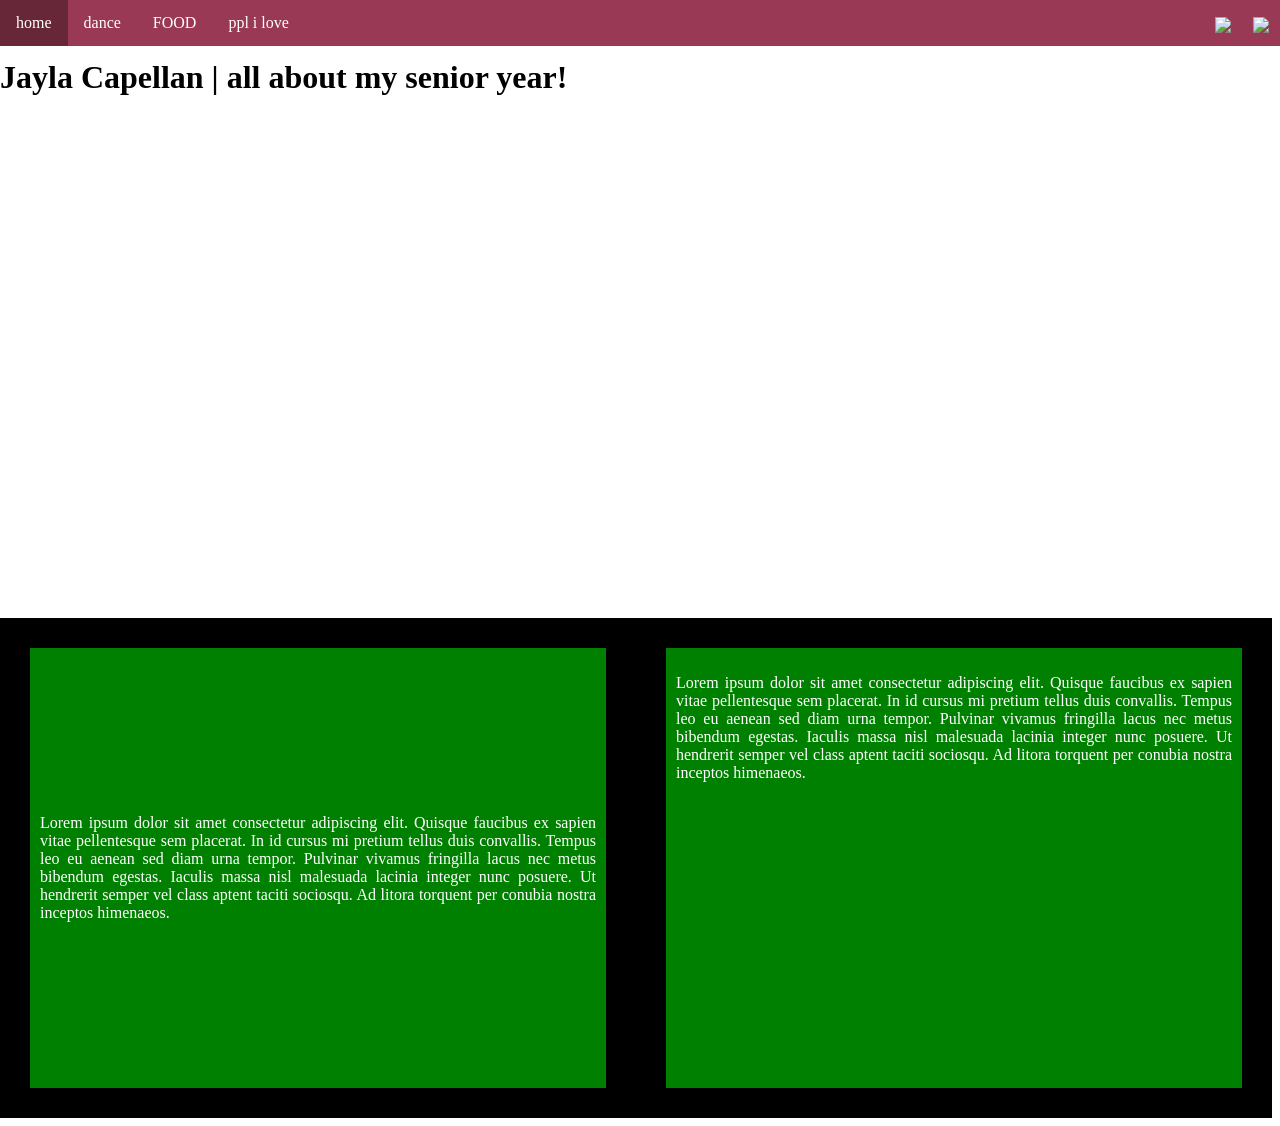
==== index.html @ 03ca2d98 "umm..." ====
<!-- Final Project
Requirements
[  ] Customized HTML Page #1
[  ] Customized HTML Page #2 
[  ] Customized HTML Page #3
[  ] Customized HTML Page #4

Select ONE Additional Feature to Add  
[ no ] Feature 1 - Google Font
[ no ] Feature 2 - Include jQuery
[ no ] Feature 3 - Embed Code from Spotify/Google Docs/YouTube
[ no ] Feature 4 - Customized HTML Page #5
-->


<!DOCTYPE html>
<html>
  <head>
    <meta charset="utf-8" />
    <title>Final Portfolio Project</title>
    <link href="style.css" rel="stylesheet" type="text/css" />
    <style>
      /* Styling Only Related To THIS Page */
      /*~~~~~ Taken From:
      https://www.w3schools.com/howto/howto_css_parallax.asp*/
      .parallax {
        /* The image used */
        background-image: url("CS_Ed_Week_2025.jpg");

        /* Set a specific height */
        min-height: 500px;

        /* Create the parallax scrolling effect */
        background-attachment: fixed;
        background-position: center;
        background-repeat: no-repeat;
        background-size: cover;
      }
      .textblock {
        min-height: 500px;
        background-color: black;
        color: white;
      }
      .parent-flex {
        display: flex;
      }
      .child-flex {
        background-color: green;
        margin: 30px;
        padding: 10px;
        text-align: justify;
      }
      .para-1{
        display: flex;
        align-items: center;
      }
    </style>
  </head>
  <body>
    <!-- ⬆⬆⬆⬆ Nav Bar -->
    <ul>
      <li><a class="active" href="index.html">home</a></li>
      <li><a href="aboutme.html">dance</a></li>
      <li><a href="art.html">FOOD</a></li>
      <li><a href="resume.html">ppl i love</a></li>
      <li style="float: right">
        <a target="_blank" href=""
          ><img
            src="https://www.getfocused.no/wp-content/uploads/2022/09/White-YouTube-Logo-Transparent.png"
            style="width: 25px; margin: -5px"
        /></a>
      </li>
      <li style="float: right">
        <a target="_blank" href=""
          ><img
            src="https://img.icons8.com/win10/512/FFFFFF/instagram-new.png"
            style="width: 25px; margin: -5px"
        /></a>
      </li>
    </ul>

    <!-- ⬇⬇⬇⬇⬇⬇ Main Page Content -->
    <h1>Jayla Capellan | all about my senior year!</h1>
    <div class="parallax"></div>

    <div class="textblock parent-flex">
      <div class="child-flex para-1">
        <p>
          Lorem ipsum dolor sit amet consectetur adipiscing elit. Quisque
          faucibus ex sapien vitae pellentesque sem placerat. In id cursus mi
          pretium tellus duis convallis. Tempus leo eu aenean sed diam urna
          tempor. Pulvinar vivamus fringilla lacus nec metus bibendum egestas.
          Iaculis massa nisl malesuada lacinia integer nunc posuere. Ut
          hendrerit semper vel class aptent taciti sociosqu. Ad litora torquent
          per conubia nostra inceptos himenaeos.
        </p>
      </div>
      <div class="child-flex">
        <p>
          Lorem ipsum dolor sit amet consectetur adipiscing elit. Quisque
          faucibus ex sapien vitae pellentesque sem placerat. In id cursus mi
          pretium tellus duis convallis. Tempus leo eu aenean sed diam urna
          tempor. Pulvinar vivamus fringilla lacus nec metus bibendum egestas.
          Iaculis massa nisl malesuada lacinia integer nunc posuere. Ut
          hendrerit semper vel class aptent taciti sociosqu. Ad litora torquent
          per conubia nostra inceptos himenaeos.
        </p>
      </div>
    </div>
  </body>
</html>
---- style.css ----
/* Styling Only Related To ALL Pages */

body {
  padding-top: 30px;
  margin-left: 0px;
}
/* ⬆⬆⬆⬆ Nav Bar Styling 
~~~~~ Taken From: 
https://www.w3schools.com/css/css_navbar_horizontal.asp */
ul {
  list-style-type: none;
  margin: 0;
  padding: 0;
  overflow: hidden;
  background-color: #993955;
  position: fixed;
  top: 0;
  width: 100%;
  z-index: 999;
}

li {
  float: left;
}

li a {
  display: block;
  color: white;
  text-align: center;
  padding: 14px 16px;
  text-decoration: none;
}

li a:hover:not(.active) {
  background-color: #FFC2DE;
}

.active {
  background-color: #682739;
}

h1 {
  width: 100%;
}
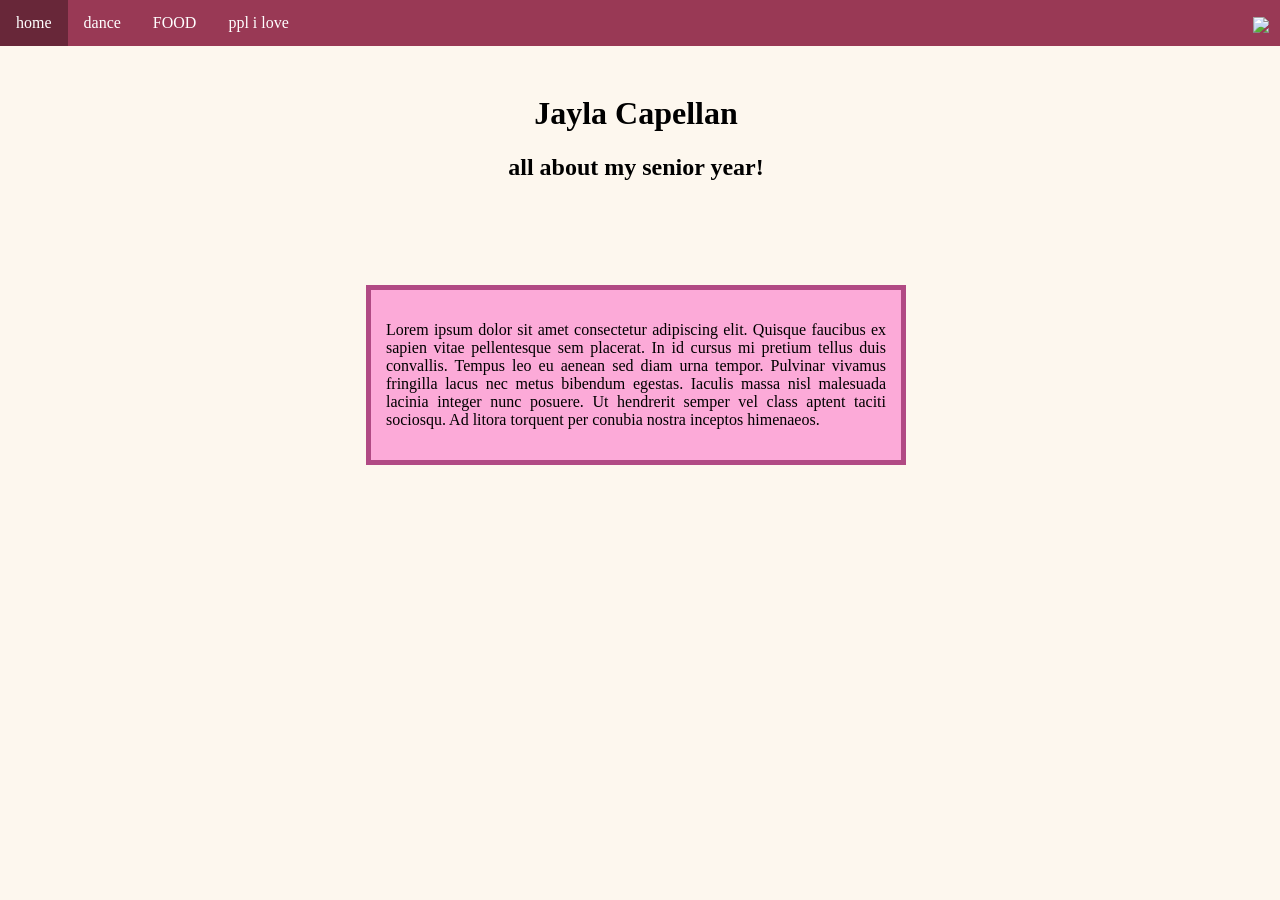
==== commit cb2a9db2: "umm" ====
--- a/index.html
+++ b/index.html
@@ -23,9 +23,9 @@
       /* Styling Only Related To THIS Page */
       /*~~~~~ Taken From:
       https://www.w3schools.com/howto/howto_css_parallax.asp*/
-      .parallax {
+      body {
         /* The image used */
-        background-image: url("CS_Ed_Week_2025.jpg");
+        background-color: rgb(253, 247, 238);
 
         /* Set a specific height */
         min-height: 500px;
@@ -43,16 +43,20 @@
       }
       .parent-flex {
         display: flex;
+        justify-content: center;
+        align-items: center;            
       }
       .child-flex {
-        background-color: green;
+        flex: 0 1 500px;
+        background-color:rgb(252, 170, 216);
+        border: 5px solid rgb(177, 74, 132);
         margin: 30px;
-        padding: 10px;
+        padding: 15px;
         text-align: justify;
       }
-      .para-1{
-        display: flex;
-        align-items: center;
+
+      .home{
+        text-align: center
       }
     </style>
   </head>
@@ -60,9 +64,9 @@
     <!-- ⬆⬆⬆⬆ Nav Bar -->
     <ul>
       <li><a class="active" href="index.html">home</a></li>
-      <li><a href="aboutme.html">dance</a></li>
-      <li><a href="art.html">FOOD</a></li>
-      <li><a href="resume.html">ppl i love</a></li>
+      <li><a href="dance.html">dance</a></li>
+      <li><a href="FOOD.html">FOOD</a></li>
+      <li><a href="pplilove.html">ppl i love</a></li>
       <li style="float: right">
         <a target="_blank" href=""
           ><img
@@ -70,31 +74,23 @@
             style="width: 25px; margin: -5px"
         /></a>
       </li>
-      <li style="float: right">
-        <a target="_blank" href=""
-          ><img
-            src="https://img.icons8.com/win10/512/FFFFFF/instagram-new.png"
-            style="width: 25px; margin: -5px"
-        /></a>
-      </li>
+      
     </ul>
 
     <!-- ⬇⬇⬇⬇⬇⬇ Main Page Content -->
-    <h1>Jayla Capellan | all about my senior year!</h1>
+     <br>
+     <br>
+    <h1 class="home">Jayla Capellan</h1>
+    <h2 class="home">all about my senior year!</h2>
     <div class="parallax"></div>
 
-    <div class="textblock parent-flex">
-      <div class="child-flex para-1">
-        <p>
-          Lorem ipsum dolor sit amet consectetur adipiscing elit. Quisque
-          faucibus ex sapien vitae pellentesque sem placerat. In id cursus mi
-          pretium tellus duis convallis. Tempus leo eu aenean sed diam urna
-          tempor. Pulvinar vivamus fringilla lacus nec metus bibendum egestas.
-          Iaculis massa nisl malesuada lacinia integer nunc posuere. Ut
-          hendrerit semper vel class aptent taciti sociosqu. Ad litora torquent
-          per conubia nostra inceptos himenaeos.
-        </p>
       </div>
+
+                                    <br>
+                                    <br>
+                                    <br>
+
+    <div class="parent-flex">
       <div class="child-flex">
         <p>
           Lorem ipsum dolor sit amet consectetur adipiscing elit. Quisque
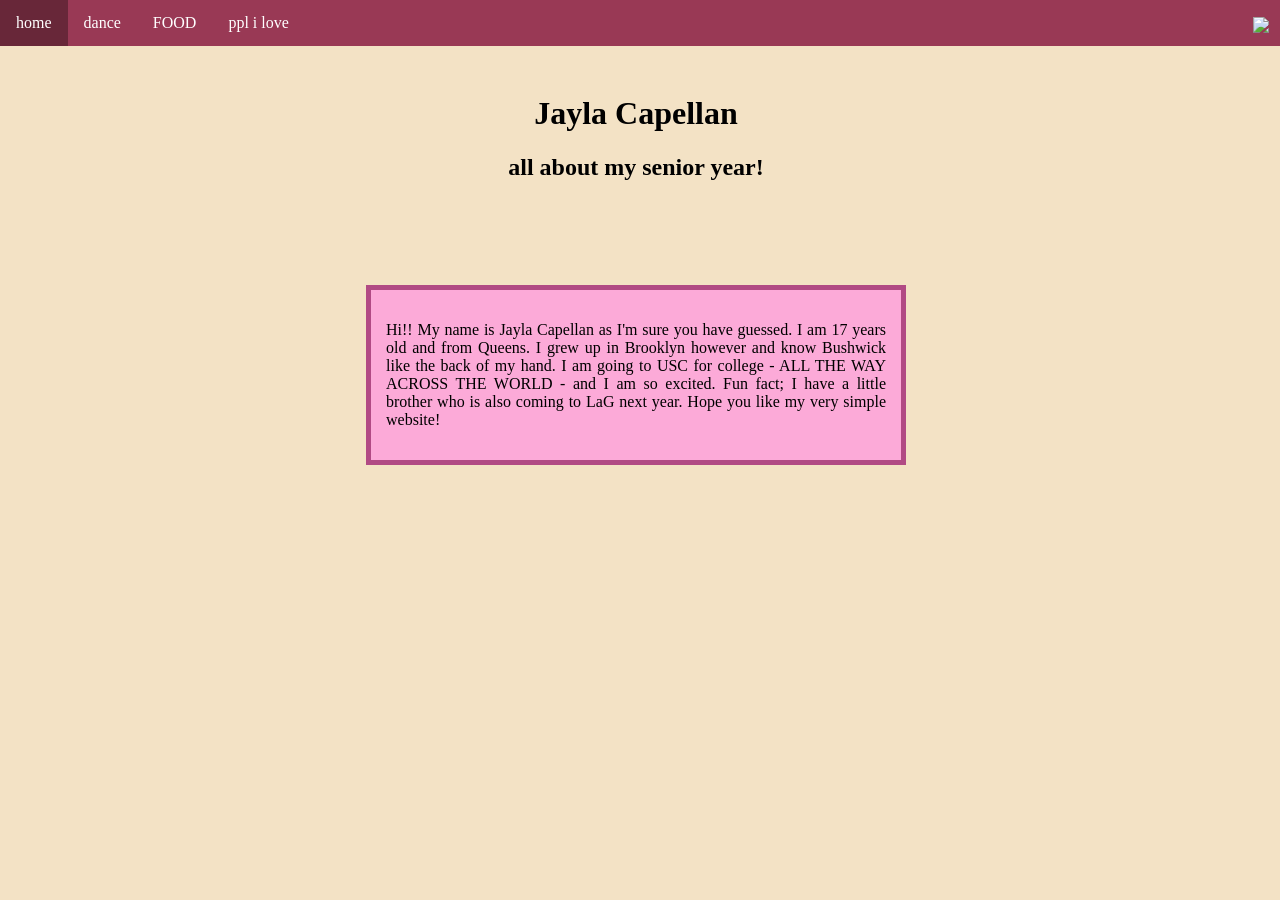
==== commit 4181f57d: "well..." ====
--- a/index.html
+++ b/index.html
@@ -25,7 +25,7 @@
       https://www.w3schools.com/howto/howto_css_parallax.asp*/
       body {
         /* The image used */
-        background-color: rgb(253, 247, 238);
+        background-color: rgb(243, 226, 197);
 
         /* Set a specific height */
         min-height: 500px;
@@ -56,7 +56,7 @@
       }
 
       .home{
-        text-align: center
+        text-align: center;
       }
     </style>
   </head>
@@ -93,13 +93,7 @@
     <div class="parent-flex">
       <div class="child-flex">
         <p>
-          Lorem ipsum dolor sit amet consectetur adipiscing elit. Quisque
-          faucibus ex sapien vitae pellentesque sem placerat. In id cursus mi
-          pretium tellus duis convallis. Tempus leo eu aenean sed diam urna
-          tempor. Pulvinar vivamus fringilla lacus nec metus bibendum egestas.
-          Iaculis massa nisl malesuada lacinia integer nunc posuere. Ut
-          hendrerit semper vel class aptent taciti sociosqu. Ad litora torquent
-          per conubia nostra inceptos himenaeos.
+          Hi!! My name is Jayla Capellan as I'm sure you have guessed. I am 17 years old and from Queens. I grew up in Brooklyn however and know Bushwick like the back of my hand. I am going to USC for college - ALL THE WAY ACROSS THE WORLD - and I am so excited. Fun fact; I have a little brother who is also coming to LaG next year. Hope you like my very simple website!
         </p>
       </div>
     </div>
